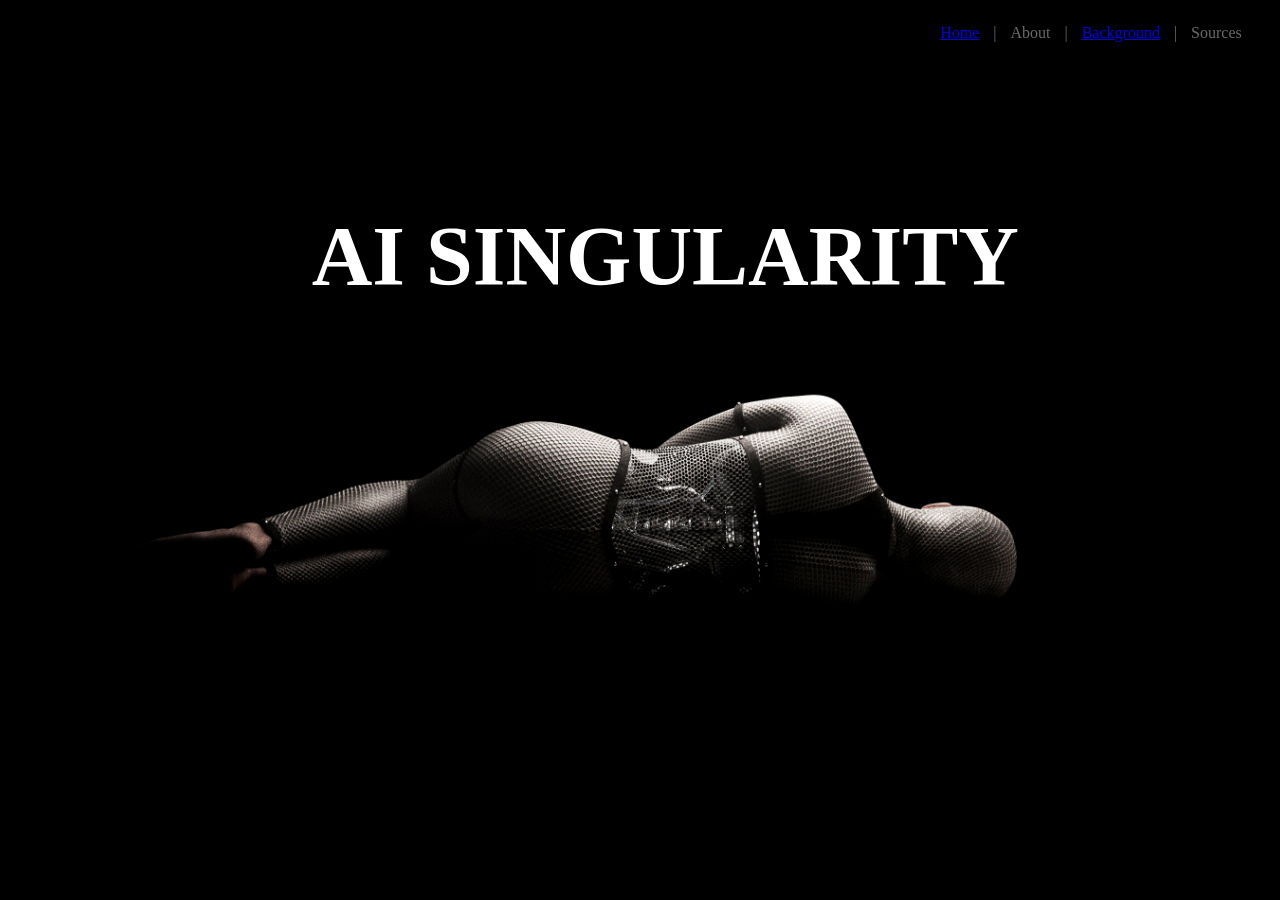
==== Landing_Main/Default.html @ 553e4881 "Initial Upload na" ====
﻿<!DOCTYPE html>
<html>
<head>
    <link href="Default.css" rel="stylesheet" />
    <title>Singularity</title>
	<meta charset="utf-8" />
</head>
<body>
    <Nav>
        <ul>
            <li><a class="Links_Default" href="Default.html">Home</a></li>
            <li>|</li>
            <li>About</li>
            <li>|</li>
            <li><a href="../Background/Background.html">Background</a></li>
            <li>|</li>
            <li>Sources</li>
        </ul>
    </Nav>
    <div id="Header_Text"><h1>AI SINGULARITY</h1></div>
    <div id="WitchCraft_Box">
        <img id="Landing_Background" src="../Images/Eva_Blank_1920x1080.jpg" height="25%" width="75%" />
    </div>
</body>
</html>
---- Landing_Main/Default.css ----
﻿body 
{
    background-color: black;
    position: fixed;
    width: auto;
}
@keyframes FadeIn_2
{
    0% { opacity: 0;}
    80% { opacity: 0;}
    100% { opacity: .4}
}
nav
{
    animation-name: FadeIn_2;
    animation-duration: 8s;
    float: right;
    margin-right: 2%;
    color: dimgray;
}
nav ul
{
    list-style-type: none;
}
nav li
{
    display: inline;
    margin-left: 5px;
    margin-right: 5px;
}
@keyframes FadeIn
{
    0% {opacity: 0;}
    100% { opacity: 1;}
}
#Header_Text
{
    animation-timing-function: ease-in;
    animation-duration: 4s;
    animation-name: FadeIn;
    font-family: 'Microsoft Himalaya';
    text-align: center; 
    width: 98%;
    margin-top: 200px;
    margin-left: 1%;
    padding-left: 2%;
    color: white;
    font-size: 42px;
}
#WitchCraft_Box
{
    width: 90%;
    float: left;
    margin-left: 1%;
    padding-left: 8%;
}
#Landing_Background
{ 
    float: left;
    margin-top: -10%;
    width: 80%
}
a:visited
{
    text-decoration: none;
    color: dimgray;
}
a:hover
{
    opacity: 1;
    color: white;
}
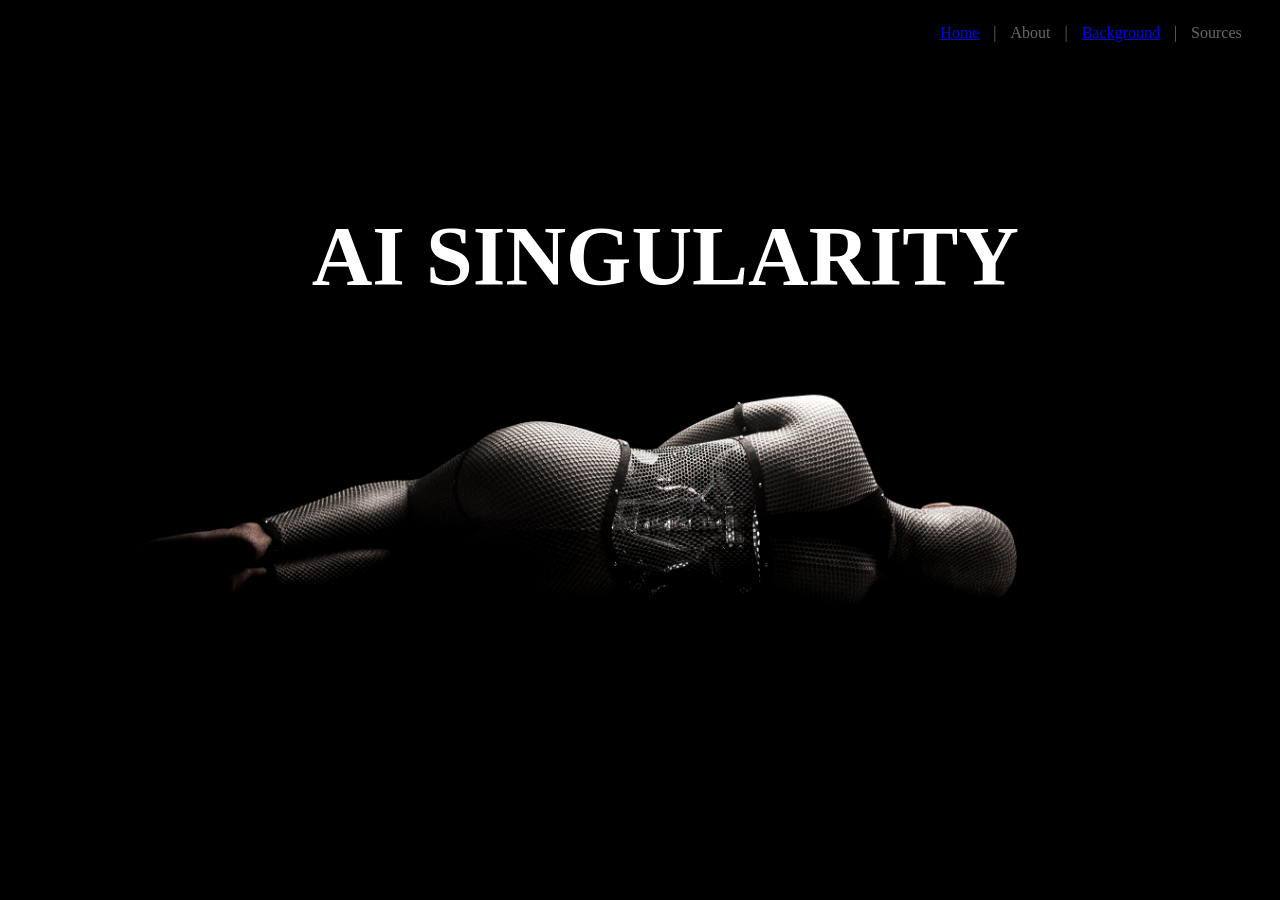
==== commit fcc40d69: "testing" ====
--- a/Landing_Main/Default.html
+++ b/Landing_Main/Default.html
@@ -21,5 +21,6 @@
     <div id="WitchCraft_Box">
         <img id="Landing_Background" src="../Images/Eva_Blank_1920x1080.jpg" height="25%" width="75%" />
     </div>
+    <!--Test-->
 </body>
 </html>
